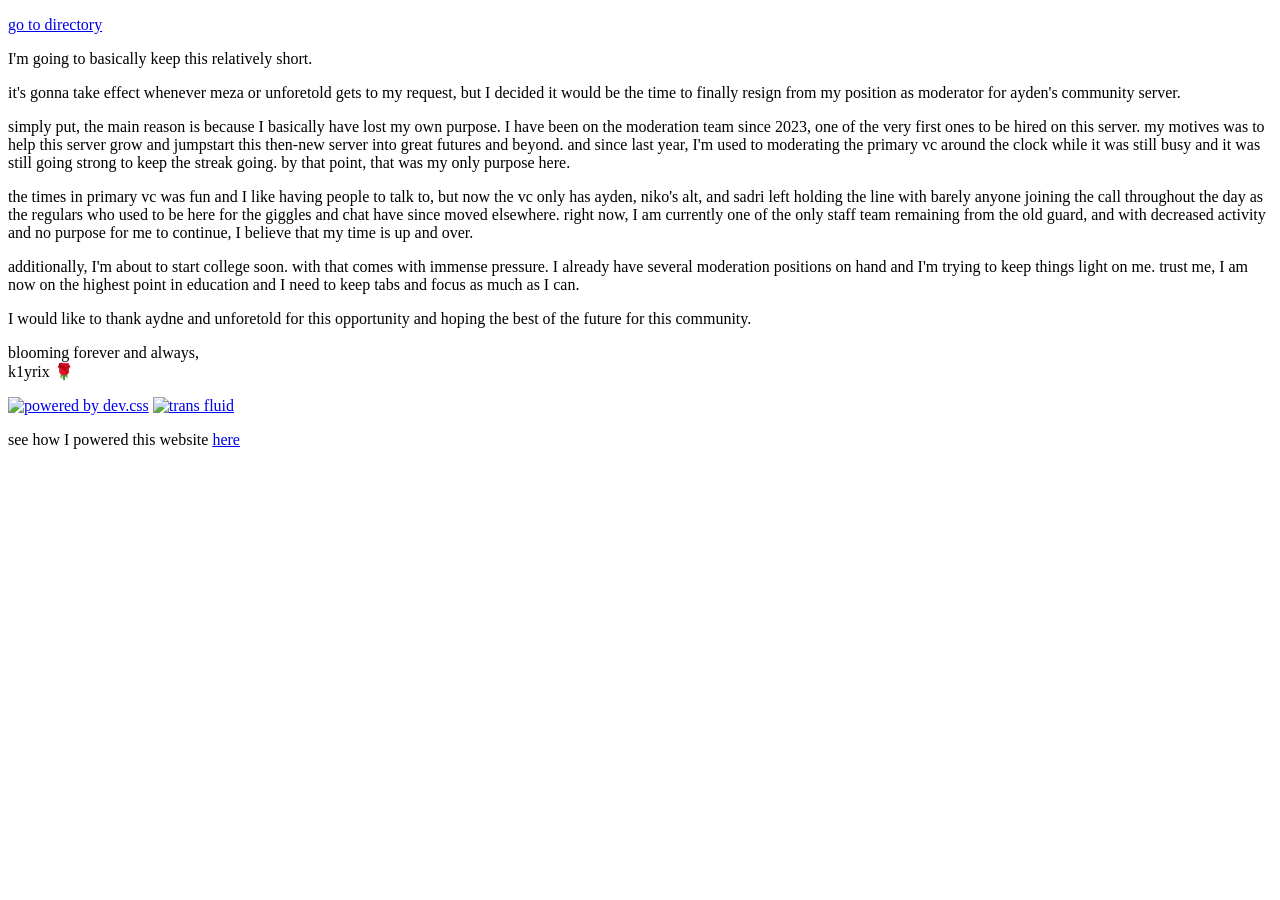
==== ayden-mod-resign.html @ b5515a2d "push" ====
<!DOCTYPE html>
<html lang="en">
<head>
    <meta charset="UTF-8">
    <meta name="viewport" content="width=device-width, initial-scale=1.0">

    <meta content="I'm resigning as mod from ayden's community server" property="og:title" />
    <meta content="it has been a fun 3 years, but now it's time for me to go. full reason why in this brief doc." property="og:description" />
    <meta content="https://k1yrix.gitbub.io/not-a-blog/i-gone.html" property="og:url" />
    <meta content="#303cbe" data-react-helmet="true" name="theme-color" />

    <link rel="stylesheet" href="https://cdn.jsdelivr.net/npm/@intergrav/dev.css@6"/>
    <link rel="stylesheet" href="https://cdn.jsdelivr.net/npm/@intergrav/dev.css@6/theme/catppuccin-mocha.user.min.css"/>
    <link rel="stylesheet" href="style.css">
    <link rel="icon" type="image/x-icon" href="assets/kirbix logo gf.svg">
    <script type="module" src="https://md-block.verou.me/md-block.js"></script>
    <title>kirbix's docs | directory</title>
</head>
<body>
    <header>
        <p><a href="index.html">go to directory</a></p>
    </header>

    <main>
        <p>I'm going to basically keep this relatively short.</p>

        <p>it's gonna take effect whenever meza or unforetold gets to my request, but I decided it would be the time to finally resign from my position as moderator for ayden's community server.</p>

        <p>simply put, the main reason is because I basically have lost my own purpose. I have been on the moderation team since 2023, one of the very first ones to be hired on this server. my motives was to help this server grow and jumpstart this then-new server into great futures and beyond. and since last year, I'm used to moderating the primary vc around the clock while it was still busy and it was still going strong to keep the streak going. by that point, that was my only purpose here.</p>
        
        <p>the times in primary vc was fun and I like having people to talk to, but now the vc only has ayden, niko's alt, and sadri left holding the line with barely anyone joining the call throughout the day as the regulars who used to be here for the giggles and chat have since moved elsewhere. right now, I am currently one of the only staff team remaining from the old guard, and with decreased activity and no purpose for me to continue, I believe that my time is up and over.</p>

        <p>additionally, I'm about to start college soon. with that comes with immense pressure. I already have several moderation positions on hand and I'm trying to keep things light on me. trust me, I am now on the highest point in education and I need to keep tabs and focus as much as I can.</p>

        <p>I would like to thank aydne and unforetold for this opportunity and hoping the best of the future for this community.</p>

        <p>blooming forever and always,<br>k1yrix 🌹</p>
    </main>

    <footer>
        <a href="https://devcss.devins.page"><img src="https://cdn.jsdelivr.net/npm/@intergrav/dev.css@6/badge.svg" alt="powered by dev.css"/></a> <a href="https://badge.les.bi"><img title="trans fluid"  src="https://badge.les.bi/88x31/trans/fluid/half/outset-double.svg"></a>
        <br>
        <p>see how I powered this website <a href="https://github.com/k1yrix/not-a-blog/">here</a></p>
    </footer>
</body>
</html>
---- style.css ----
@import url('https://fonts.googleapis.com/css2?family=Montserrat:ital,wght@0,100..900;1,100..900&display=swap');
@import url('https://fonts.googleapis.com/css2?family=Roboto+Mono:ital,wght@0,100..700;1,100..700&display=swap');

/* ==userstyle==
@name         boilerplate for dev.css
@description  a template that you can modify. copied from dev.css defaults. removing lines will revert to the dev.css default, for example the font lines
@namespace    author
@version      1.0.0
@author       author <author@example.com> (https://example.com)
@homepageURL  https://example.com
@supportURL   https://example.com/issues
@license      MIT
==/userstyle== */

:root {
	/* font families */
	--dc-font: "Roboto Mono", ui-sans-serif, system-ui, sans-serif;
	--dc-font-mono: "Roboto Mono", ui-monospace, monospace;
}

.white {
  filter: brightness(0) invert(1);
}

.rounder {
	border-radius: 50%;
}
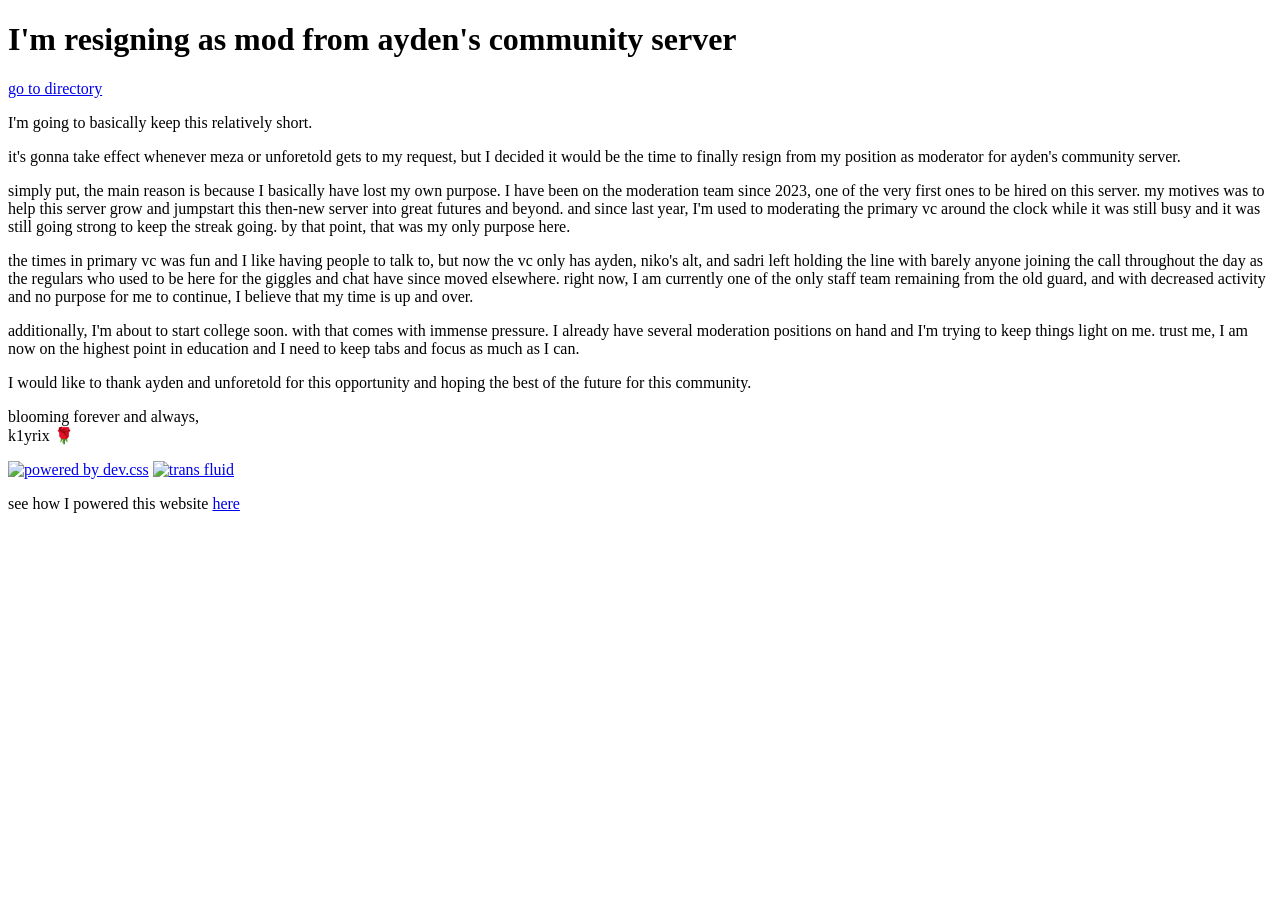
==== commit e622ac0e: "fix typo" ====
--- a/ayden-mod-resign.html
+++ b/ayden-mod-resign.html
@@ -14,10 +14,11 @@
     <link rel="stylesheet" href="style.css">
     <link rel="icon" type="image/x-icon" href="assets/kirbix logo gf.svg">
     <script type="module" src="https://md-block.verou.me/md-block.js"></script>
-    <title>kirbix's docs | directory</title>
+    <title>kirbix's docs | I'm resigning as mod from ayden's community server</title>
 </head>
 <body>
     <header>
+        <h1>I'm resigning as mod from ayden's community server</h1>
         <p><a href="index.html">go to directory</a></p>
     </header>
 
@@ -32,7 +33,7 @@
 
         <p>additionally, I'm about to start college soon. with that comes with immense pressure. I already have several moderation positions on hand and I'm trying to keep things light on me. trust me, I am now on the highest point in education and I need to keep tabs and focus as much as I can.</p>
 
-        <p>I would like to thank aydne and unforetold for this opportunity and hoping the best of the future for this community.</p>
+        <p>I would like to thank ayden and unforetold for this opportunity and hoping the best of the future for this community.</p>
 
         <p>blooming forever and always,<br>k1yrix 🌹</p>
     </main>
